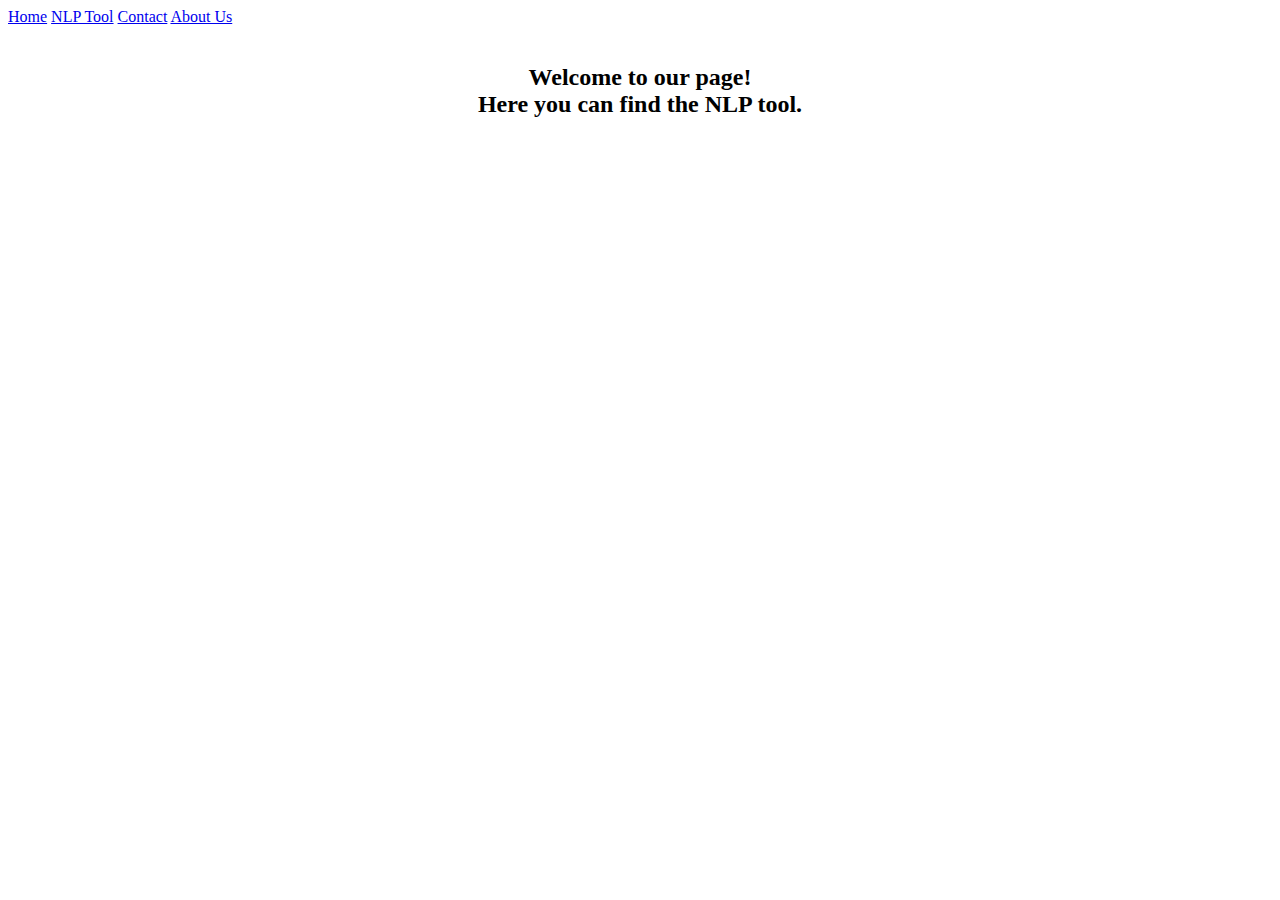
==== index.html @ 1fbc2ad0 "index" ====
<!DOCTYPE html>
<html>

    <head>
        <meta charset="utf-8">
        <meta name="viewport" content="width=device-width, initial-scale=1.0">
        <title>NLP TOOL</title>
        <link rel='stylesheet' href='stylesheet.css'>
        <link rel='favicon' href='favicon.ico' type='image/x-icon'>
    </head>

    <body>
        <div class="topnav">
            <a class="active" href="index.html">Home</a>
            <a href="nlptool.html">NLP Tool</a>
            <a href="contact.html">Contact</a>
            <a href="aboutus.html">About Us</a>

        </div>

        <center>
        <br>
        <h2>Welcome to our page!<br>
            Here you can find the NLP tool.<br>
            <br>
            </h2>
        </center>
        
        <script src="script.js"></script>

    </body>

</html>
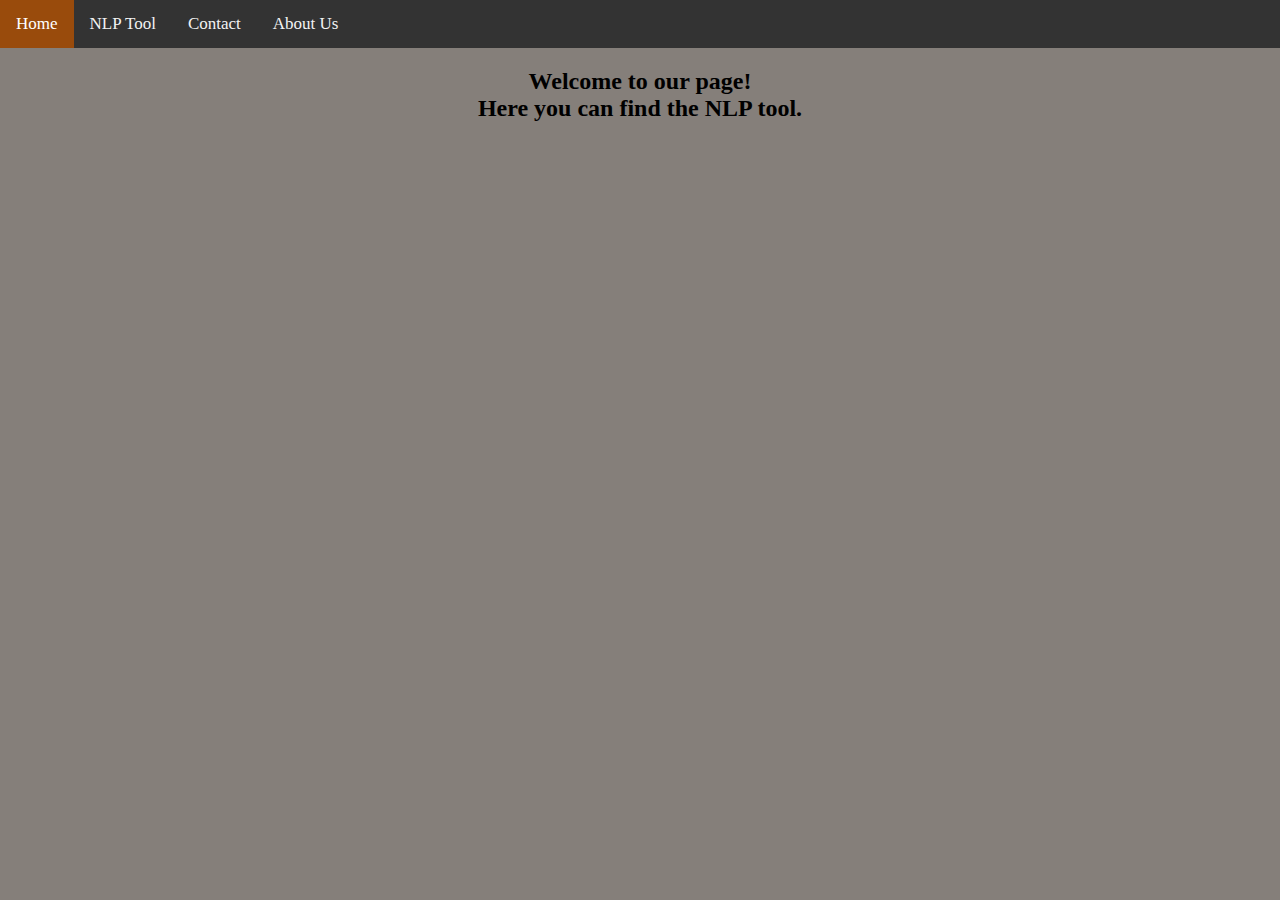
==== commit 2431f9b8: "Adding css file" ====
--- a/index.html
+++ b/index.html
@@ -18,6 +18,7 @@
 
         </div>
 
+        <div class="main">
         <center>
         <br>
         <h2>Welcome to our page!<br>
@@ -25,6 +26,7 @@
             <br>
             </h2>
         </center>
+        </div>
         
         <script src="script.js"></script>
 
--- a/stylesheet.css
+++ b/stylesheet.css
@@ -0,0 +1,37 @@
+html {
+    background-color: rgb(133, 127, 122);
+}
+
+body {margin:0;}
+
+.main {
+    margin-top: 30px;
+}
+
+.topnav {
+    overflow: hidden;
+    background-color: #333;
+    position: fixed;
+    top: 0;
+    width: 100%;
+  }
+  
+  .topnav a {
+    float: left;
+    display: block;
+    color: #f2f2f2;
+    text-align: center;
+    padding: 14px 16px;
+    text-decoration: none;
+    font-size: 17px;
+  }
+  
+  .topnav a:hover {
+    background: #ddd;
+    color: black;
+  }
+
+  .topnav a.active {
+    background-color: #994b0c;
+    color: white;
+  }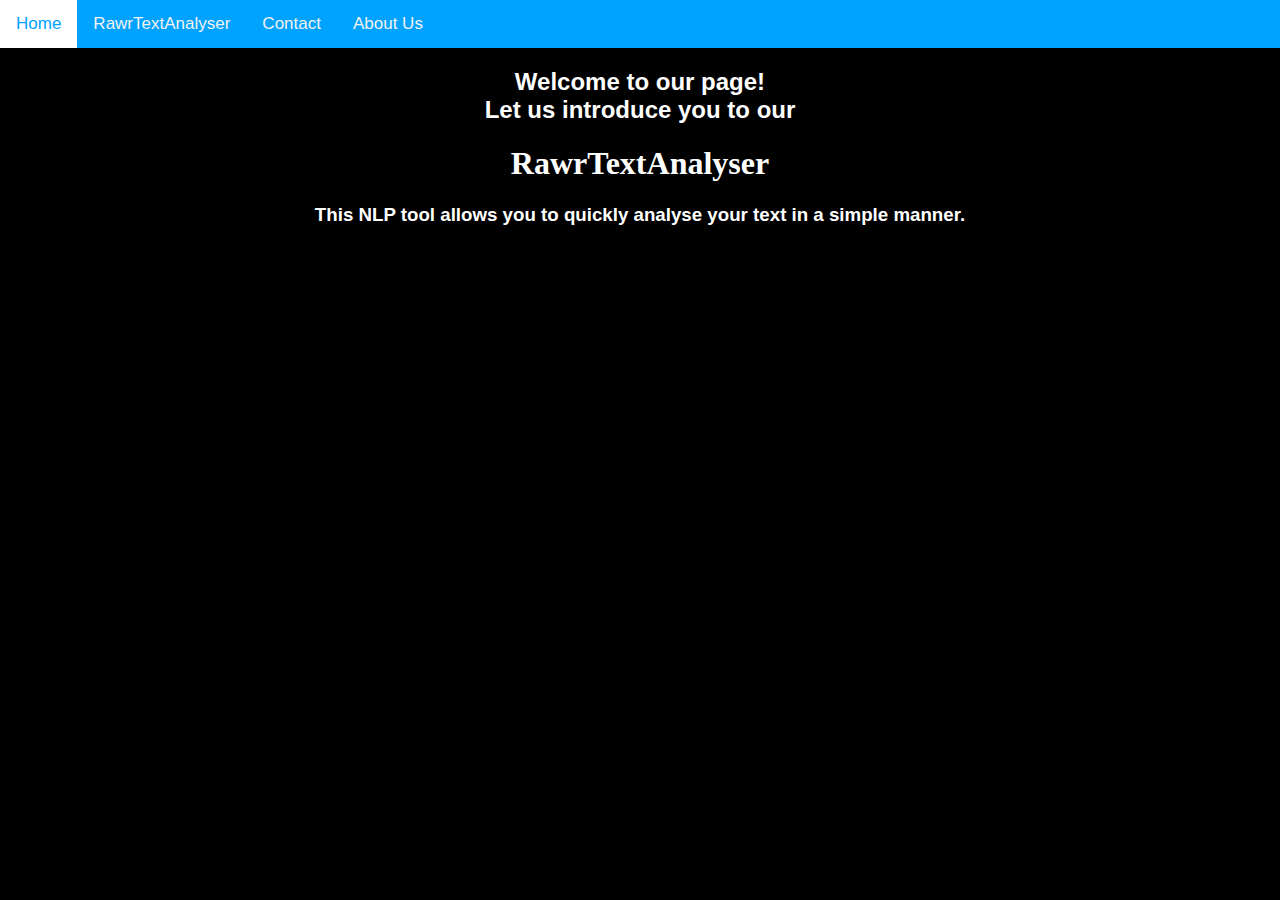
==== commit 88cc453c: "Updating page style" ====
--- a/index.html
+++ b/index.html
@@ -4,7 +4,7 @@
     <head>
         <meta charset="utf-8">
         <meta name="viewport" content="width=device-width, initial-scale=1.0">
-        <title>NLP TOOL</title>
+        <title>RawrTextAnalyser</title>
         <link rel='stylesheet' href='stylesheet.css'>
         <link rel='favicon' href='favicon.ico' type='image/x-icon'>
     </head>
@@ -12,7 +12,7 @@
     <body>
         <div class="topnav">
             <a class="active" href="index.html">Home</a>
-            <a href="nlptool.html">NLP Tool</a>
+            <a href="nlptool.html">RawrTextAnalyser</a>
             <a href="contact.html">Contact</a>
             <a href="aboutus.html">About Us</a>
 
@@ -22,9 +22,9 @@
         <center>
         <br>
         <h2>Welcome to our page!<br>
-            Here you can find the NLP tool.<br>
-            <br>
-            </h2>
+            Let us introduce you to our </h2><h1>RawrTextAnalyser</h1>
+            <h3>This NLP tool allows you to quickly analyse your text in a simple manner. </h3>
+            
         </center>
         </div>
         
--- a/stylesheet.css
+++ b/stylesheet.css
@@ -1,5 +1,7 @@
 html {
-    background-color: rgb(133, 127, 122);
+    background-color: rgb(0, 0, 0);
+    color: white;
+    font-family: 'Lucida Sans', 'Lucida Sans Regular', 'Lucida Grande', 'Lucida Sans Unicode', Geneva, Verdana, sans-serif;
 }
 
 body {margin:0;}
@@ -8,9 +10,13 @@
     margin-top: 30px;
 }
 
+h1 {
+  font-family: Copperplate, Papyrus, fantasy;
+}
+
 .topnav {
     overflow: hidden;
-    background-color: #333;
+    background-color: #00a2ff;
     position: fixed;
     top: 0;
     width: 100%;
@@ -27,11 +33,62 @@
   }
   
   .topnav a:hover {
-    background: #ddd;
-    color: black;
+    background: #5fb8ec;
+    color: white;
   }
 
   .topnav a.active {
-    background-color: #994b0c;
+    background-color: white;
+    color: #00a2ff;
+  }
+
+  button {
+    background-color: #00a2ff;
+    border: none;
     color: white;
-  }+    padding: 8px 20px;
+    text-align: center;
+    text-decoration: none;
+    display: inline-block;
+    font-size: 14px;
+  }
+
+  button:hover{
+    background: #5fb8ec;
+    color: white
+  }
+
+  .Intro {
+    justify-content: center;
+    font-family: Copperplate, Papyrus, fantasy;
+    font-size: 30px;
+    padding-left: 24px;
+  }
+  #member1{
+      width: auto;
+      height: auto;
+      display:inline-block;
+      background-color: rgb(146, 0, 0);
+  }
+  #member2{
+      width: auto;
+      height: auto;
+      display:inline-block;
+      background-color: rgb(68, 100, 68);
+  }
+  #member3{
+    width: auto;
+    height: auto;
+    display:inline-block;
+    background-color: rgb(139, 111, 165);
+  }
+.btn {
+  background-color: black;
+  border: none; 
+  color: white; 
+  padding: 10px 24px; 
+  cursor: pointer; 
+  float: left; 
+  width: 100%;
+}
+
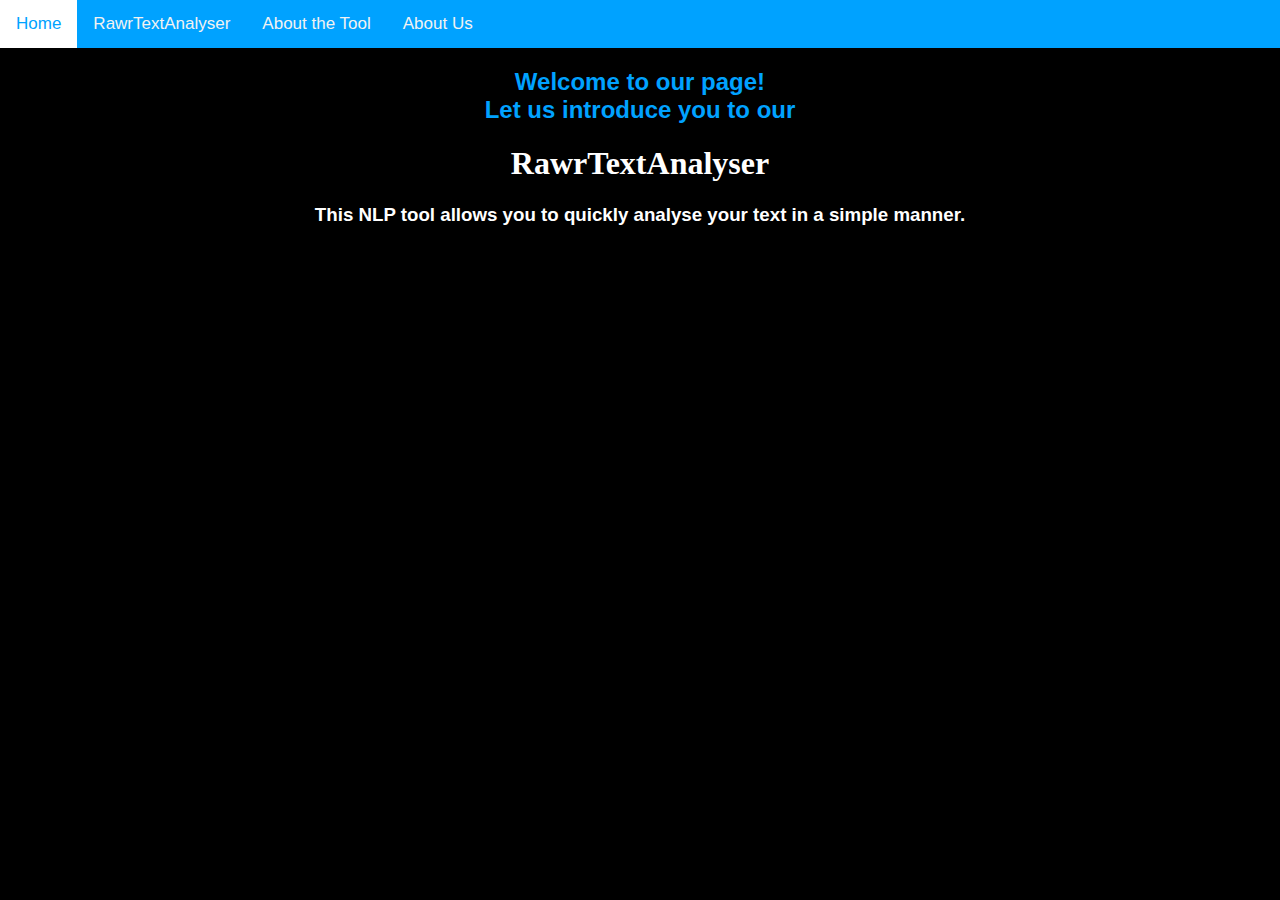
==== commit 369d1cef: "abouttool dodane plus male modyfikacje" ====
--- a/index.html
+++ b/index.html
@@ -13,7 +13,7 @@
         <div class="topnav">
             <a class="active" href="index.html">Home</a>
             <a href="nlptool.html">RawrTextAnalyser</a>
-            <a href="contact.html">Contact</a>
+            <a href="abouttool.html">About the Tool</a>
             <a href="aboutus.html">About Us</a>
 
         </div>
--- a/stylesheet.css
+++ b/stylesheet.css
@@ -2,6 +2,11 @@
     background-color: rgb(0, 0, 0);
     color: white;
     font-family: 'Lucida Sans', 'Lucida Sans Regular', 'Lucida Grande', 'Lucida Sans Unicode', Geneva, Verdana, sans-serif;
+    box-sizing: border-box;
+}
+
+*, *:before, *:after {
+  box-sizing: inherit;
 }
 
 body {margin:0;}
@@ -50,7 +55,8 @@
     text-align: center;
     text-decoration: none;
     display: inline-block;
-    font-size: 14px;
+    font-size: 16px;
+    border-radius: 12px;
   }
 
   button:hover{
@@ -60,11 +66,11 @@
 
   .Intro {
     justify-content: center;
-    font-family: Copperplate, Papyrus, fantasy;
-    font-size: 30px;
+    font-size: 25px;
     padding-left: 24px;
+    color:#00a2ff;
   }
-  #member1{
+  /* #member1{
       width: auto;
       height: auto;
       display:inline-block;
@@ -90,5 +96,74 @@
   cursor: pointer; 
   float: left; 
   width: 100%;
+} */
+
+textarea,#result{
+  width:600px;
+  height:300px;
+  overflow-y:scroll;
+  font-family:monospace;
+  font-size: 18px;
+  border-radius: 8px;
+  box-shadow: 0 8px 12px 0 #00a2ff;
 }
 
+#result{
+  margin-top: 153px;
+  background:rgb(21, 22, 22);
+  padding:5px;text-align:left;
+  color:#00a2ff;
+}
+
+#selection {
+  position: relative;
+  font-family: 'Lucida Sans', 'Lucida Sans Regular', 'Lucida Grande', 'Lucida Sans Unicode', Geneva, Verdana, sans-serif;
+  background-color: #00a2ff;
+  border: 1px solid transparent;
+  color: white;
+  border-radius: 8px;
+  padding: 4px 10px;
+  text-align: center;
+  font-size: 16px;
+}
+
+
+.column {
+  margin-top: 40px;
+  float: left;
+  width: 25%;
+  margin-bottom: 16px;
+  margin-left: 40px;
+  padding: 0 8px;
+}
+
+
+@media screen and (max-width: 650px) {
+  .column {
+    width: 100%;
+    display: block;
+  }
+}
+
+
+.container {
+  padding: 0 16px;
+  background-color: black;
+  border-radius: 8px;
+  box-shadow: 0 8px 12px 0 #00a2ff;
+}
+
+
+.container::after, .row::after {
+  content: "";
+  clear: both;
+  display: table;
+}
+
+.photo {
+  width: 60%;
+}
+
+h2 {
+  color:#00a2ff;
+}
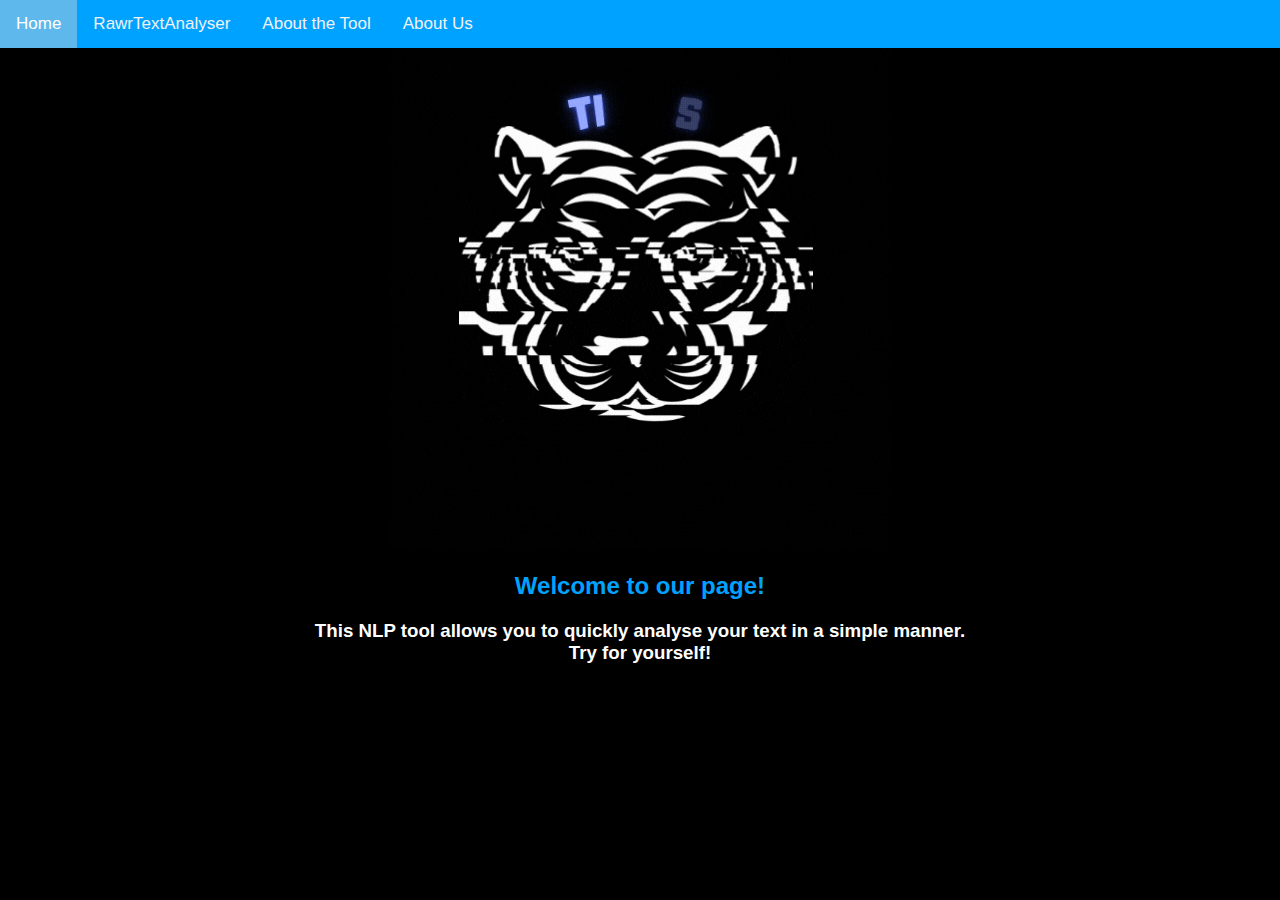
==== commit dc838a54: "Updating pages, fixing responsiveness" ====
--- a/index.html
+++ b/index.html
@@ -6,24 +6,29 @@
         <meta name="viewport" content="width=device-width, initial-scale=1.0">
         <title>RawrTextAnalyser</title>
         <link rel='stylesheet' href='stylesheet.css'>
+        <link rel="stylesheet" href="https://cdnjs.cloudflare.com/ajax/libs/font-awesome/4.7.0/css/font-awesome.min.css">
         <link rel='favicon' href='favicon.ico' type='image/x-icon'>
     </head>
 
     <body>
-        <div class="topnav">
-            <a class="active" href="index.html">Home</a>
+        <div class="topnav" id="myTopnav">
+            <a href="index.html">Home</a>
             <a href="nlptool.html">RawrTextAnalyser</a>
             <a href="abouttool.html">About the Tool</a>
             <a href="aboutus.html">About Us</a>
+            <a href="javascript:void(0);" class="icon" onclick="myFunction()">
+              <i class="fa fa-bars"></i>
+            </a>
 
         </div>
 
         <div class="main">
         <center>
         <br>
-        <h2>Welcome to our page!<br>
-            Let us introduce you to our </h2><h1>RawrTextAnalyser</h1>
-            <h3>This NLP tool allows you to quickly analyse your text in a simple manner. </h3>
+        <img src="tigersgif.gif">
+        <br>
+        <h2>Welcome to our page!</h2>
+        <h3>This NLP tool allows you to quickly analyse your text in a simple manner.<br>Try for yourself!</h3>
             
         </center>
         </div>
--- a/stylesheet.css
+++ b/stylesheet.css
@@ -13,16 +13,33 @@
 
 .main {
     margin-top: 30px;
+    margin-left: 100px;
+    margin-right: 100px;
 }
 
 h1 {
   font-family: Copperplate, Papyrus, fantasy;
+}
+
+h2 {
+  padding-left: 20%;
+  padding-right: 20%;
+}
+
+a {
+  color: white;
+  text-decoration: none;
+}
+
+a:hover {
+  color: #5fb8ec;
 }
 
 .topnav {
     overflow: hidden;
     background-color: #00a2ff;
     position: fixed;
+    display: inline;
     top: 0;
     width: 100%;
   }
@@ -35,6 +52,10 @@
     padding: 14px 16px;
     text-decoration: none;
     font-size: 17px;
+  }
+
+  .topnav .icon {
+    display: none;
   }
   
   .topnav a:hover {
@@ -66,37 +87,13 @@
 
   .Intro {
     justify-content: center;
-    font-size: 25px;
-    padding-left: 24px;
+    /* width: 1100px; */
+    text-align: justify;
+    font-size: 22px;
+    padding-right: 40px;
     color:#00a2ff;
   }
-  /* #member1{
-      width: auto;
-      height: auto;
-      display:inline-block;
-      background-color: rgb(146, 0, 0);
-  }
-  #member2{
-      width: auto;
-      height: auto;
-      display:inline-block;
-      background-color: rgb(68, 100, 68);
-  }
-  #member3{
-    width: auto;
-    height: auto;
-    display:inline-block;
-    background-color: rgb(139, 111, 165);
-  }
-.btn {
-  background-color: black;
-  border: none; 
-  color: white; 
-  padding: 10px 24px; 
-  cursor: pointer; 
-  float: left; 
-  width: 100%;
-} */
+
 
 textarea,#result{
   width:600px;
@@ -109,7 +106,6 @@
 }
 
 #result{
-  margin-top: 153px;
   background:rgb(21, 22, 22);
   padding:5px;text-align:left;
   color:#00a2ff;
@@ -125,28 +121,73 @@
   padding: 4px 10px;
   text-align: center;
   font-size: 16px;
-}
-
+  margin-top: 20px;
+}
+
+.heading {
+  margin-left: 50px;
+}
+
+.row {
+  padding-left: 35px;
+}
 
 .column {
   margin-top: 40px;
   float: left;
   width: 25%;
   margin-bottom: 16px;
-  margin-left: 40px;
+  margin-left: 20px;
+  margin-right: 20px;
   padding: 0 8px;
 }
 
-
-@media screen and (max-width: 650px) {
+p {
+  text-align: justify;
+}
+
+.column2 {
+  float: left;
+  width: 50%;
+  margin-bottom: 16px;
+  padding: 10px;
+}
+
+
+@media screen and (max-width: 1400px) {
   .column {
     width: 100%;
     display: block;
   }
-}
-
+  .column2 {
+    width: 100%;
+  }
+}
+
+@media screen and (max-width: 600px) {
+  .topnav a:not(:first-child) {display: none;}
+  .topnav a.icon {
+    float: right;
+    display: block;
+  }
+}
+
+@media screen and (max-width: 600px) {
+  .topnav.responsive {position: relative;}
+  .topnav.responsive a.icon {
+    position: absolute;
+    right: 0;
+    top: 0;
+  }
+  .topnav.responsive a {
+    float: none;
+    display: block;
+    text-align: left;
+  }
+}
 
 .container {
+  max-width: 400px;
   padding: 0 16px;
   background-color: black;
   border-radius: 8px;
@@ -161,7 +202,7 @@
 }
 
 .photo {
-  width: 60%;
+  width: 250px;
 }
 
 h2 {
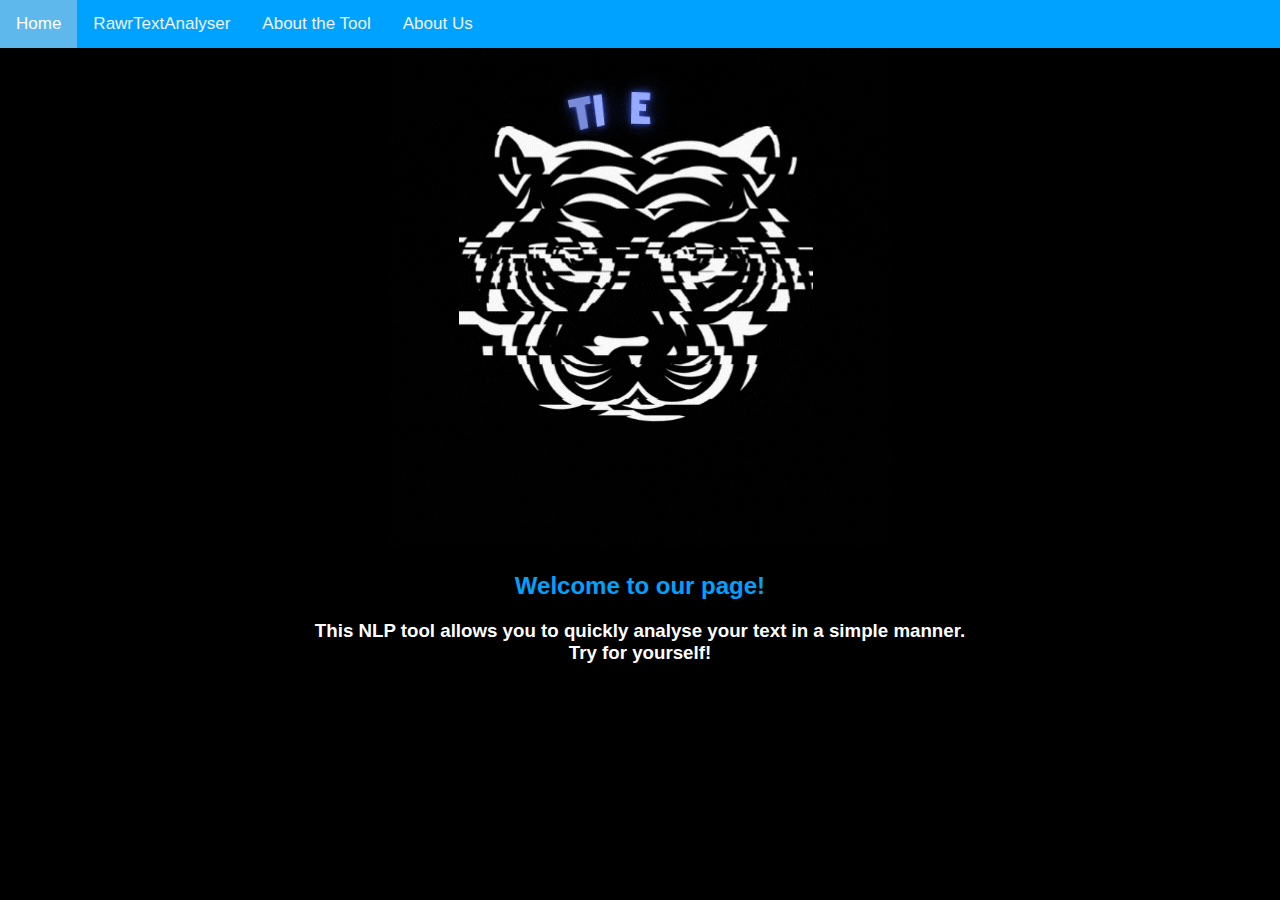
==== commit 2be88fa0: "favicon" ====
--- a/index.html
+++ b/index.html
@@ -2,12 +2,15 @@
 <html>
 
     <head>
+        
         <meta charset="utf-8">
         <meta name="viewport" content="width=device-width, initial-scale=1.0">
         <title>RawrTextAnalyser</title>
         <link rel='stylesheet' href='stylesheet.css'>
         <link rel="stylesheet" href="https://cdnjs.cloudflare.com/ajax/libs/font-awesome/4.7.0/css/font-awesome.min.css">
-        <link rel='favicon' href='favicon.ico' type='image/x-icon'>
+        <link rel="apple-touch-icon" sizes="180x180" href="apple-touch-icon.png">
+        <link rel="icon" type="image/png" sizes="32x32" href="favicon-32x32.png">
+        <link rel="icon" type="image/png" sizes="16x16" href="favicon-16x16.png">
     </head>
 
     <body>
@@ -25,7 +28,7 @@
         <div class="main">
         <center>
         <br>
-        <img src="tigersgif.gif">
+        <img src="tigersgif.gif" alt="RawrTextAnalyser" class="image">
         <br>
         <h2>Welcome to our page!</h2>
         <h3>This NLP tool allows you to quickly analyse your text in a simple manner.<br>Try for yourself!</h3>
--- a/stylesheet.css
+++ b/stylesheet.css
@@ -68,6 +68,11 @@
     color: #00a2ff;
   }
 
+  .image {
+    max-width: 100%;
+    height: auto;
+  }
+  
   button {
     background-color: #00a2ff;
     border: none;
@@ -109,6 +114,11 @@
   background:rgb(21, 22, 22);
   padding:5px;text-align:left;
   color:#00a2ff;
+  max-width: 100%;
+}
+
+#myInput {
+  max-width: 100%;
 }
 
 #selection {
@@ -149,6 +159,7 @@
 .column2 {
   float: left;
   width: 50%;
+  height: auto;
   margin-bottom: 16px;
   padding: 10px;
 }
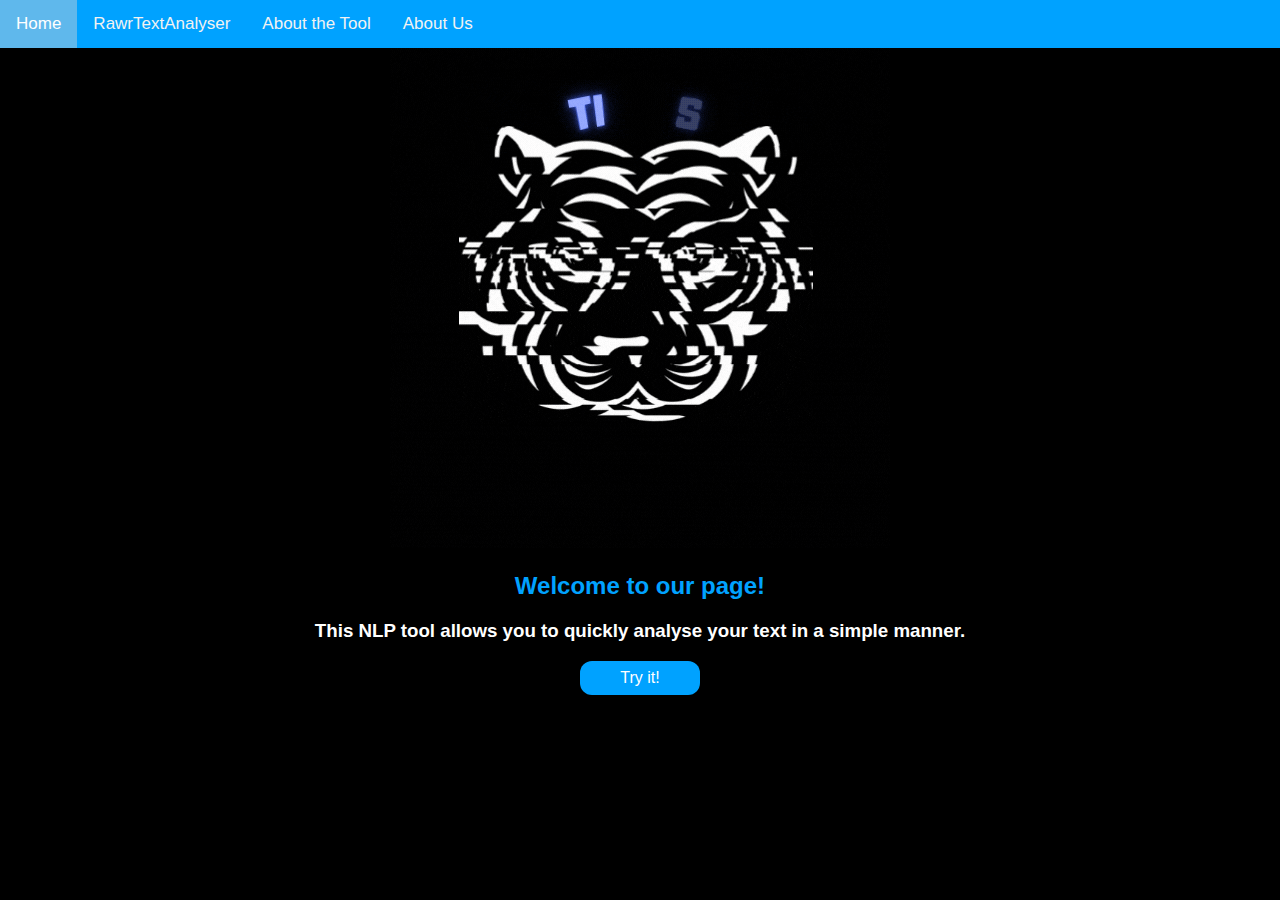
==== commit 9117a28b: "Update abouttool, CSS, script" ====
--- a/index.html
+++ b/index.html
@@ -31,8 +31,8 @@
         <img src="tigersgif.gif" alt="RawrTextAnalyser" class="image">
         <br>
         <h2>Welcome to our page!</h2>
-        <h3>This NLP tool allows you to quickly analyse your text in a simple manner.<br>Try for yourself!</h3>
-            
+        <h3>This NLP tool allows you to quickly analyse your text in a simple manner.</h3>
+        <button class="btn2" type="button" onclick="location.href='nlptool.html';"><span>Try it!</span></button>   
         </center>
         </div>
         
--- a/stylesheet.css
+++ b/stylesheet.css
@@ -43,7 +43,7 @@
     top: 0;
     width: 100%;
   }
-  
+
   .topnav a {
     float: left;
     display: block;
@@ -57,7 +57,7 @@
   .topnav .icon {
     display: none;
   }
-  
+
   .topnav a:hover {
     background: #5fb8ec;
     color: white;
@@ -72,7 +72,7 @@
     max-width: 100%;
     height: auto;
   }
-  
+
   button {
     background-color: #00a2ff;
     border: none;
@@ -154,6 +154,7 @@
 
 p {
   text-align: justify;
+  font-size: 15px;
 }
 
 .column2 {
@@ -199,10 +200,12 @@
 
 .container {
   max-width: 400px;
+  height: 310px;
   padding: 0 16px;
-  background-color: black;
+  background-color: rgb(21, 22, 22);
   border-radius: 8px;
   box-shadow: 0 8px 12px 0 #00a2ff;
+  margin-bottom:10px;
 }
 
 
@@ -219,3 +222,94 @@
 h2 {
   color:#00a2ff;
 }
+
+.left, .right {
+  width: 49%;
+}
+
+.left {
+  float: left;
+}
+
+.right {
+  float: right;
+}
+
+.collapsible {
+  background-color: rgb(21, 22, 22);
+  color: #00a2ff;
+  box-shadow: 0 8px 12px 0 #00a2ff;
+  cursor: pointer;
+  padding: 18px;
+  width: 50%;
+  border: none;
+  text-align: left;
+  outline: none;
+  font-size: 17px;
+}
+
+.active, .collapsible:hover {
+  background-color: rgb(41, 43, 43);
+}
+
+.collapsible:after {
+  content: '\2B9B';
+  color: white;
+  font-weight: bold;
+  float: right;
+  margin-left: 5px;
+}
+
+.active:after {
+  content: "\2B99";
+}
+
+.content {
+  padding: 0 18px;
+  max-height: 0;
+  max-width: 47%;
+  overflow: hidden;
+  transition: max-height 0.2s ease-out;
+  background-color: black;
+  margin-bottom: 25px;
+}
+
+.btn2 {
+  background-color: #00a2ff;
+  border: none;
+  color: white;
+  padding: 8px 20px;
+  text-align: center;
+  text-decoration: none;
+  display: inline-block;
+  font-size: 16px;
+  width: 120px;
+  transition: all 0.5s;
+  cursor: pointer;
+  border-radius: 12px;
+}
+
+.btn2 span{
+  cursor: pointer;
+  display: inline-block;
+  position: relative;
+  transition: 0.5s;
+}
+
+.btn2 span:after {
+  content: '\00bb';
+  position: absolute;
+  opacity: 0;
+  top: 0;
+  right: -15px;
+  transition: 0.5s;
+}
+
+.btn2:hover span {
+  padding-right: 25px;
+}
+
+.btn2:hover span:after {
+  opacity: 1;
+  right: 0;
+}